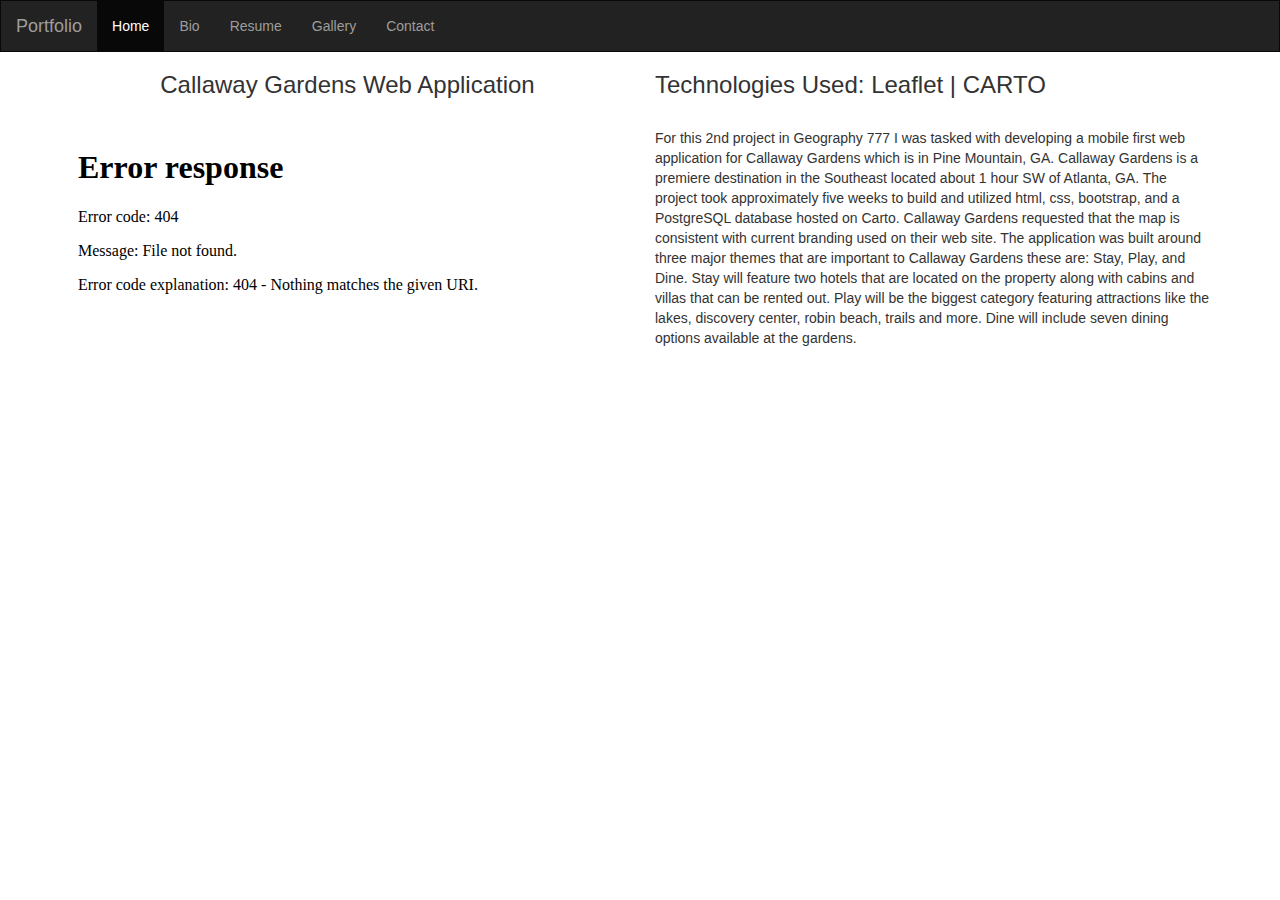
==== pages/callaway.html @ be1ad671 "second" ====
<!DOCTYPE html>
<html lang="en">
<head>
  <title>Kyle Roebling Portfolio</title>
  <meta charset="utf-8">
  <meta name="viewport" content="width=device-width, initial-scale=1">
  <link rel="stylesheet" href="https://maxcdn.bootstrapcdn.com/bootstrap/3.4.1/css/bootstrap.min.css">
  <script src="https://ajax.googleapis.com/ajax/libs/jquery/3.5.1/jquery.min.js"></script>
  <script src="https://maxcdn.bootstrapcdn.com/bootstrap/3.4.1/js/bootstrap.min.js"></script>
  <link rel="stylesheet" href="/../css/style.css">

</head>
<body>

  <nav class="navbar navbar-inverse">
    <div class="container-fluid">
      <div class="navbar-header">
        <button type="button" class="navbar-toggle" data-toggle="collapse" data-target="#myNavbar">
          <span class="icon-bar"></span>
          <span class="icon-bar"></span>
          <span class="icon-bar"></span>
        </button>
        <a class="navbar-brand" href="#">Portfolio</a>
      </div>
      <div class="collapse navbar-collapse" id="myNavbar">
        <ul class="nav navbar-nav">
          <li class="active"><a href="../index.html">Home</a></li>
          <li><a href="../index.html#about">Bio</a></li>
          <li><a href="../docs/Resume.pdf">Resume</a><li>
          <li><a href="../index.html#Gallery">Gallery</a></li>
          <li><a href="../index.html#Contact">Contact</a></li>
        </ul>
      </div>
    </div>
  </nav>


  <div class="container">
    <div class="row">
      <div class="col-md-6">
        <h3 class="text-center">Callaway Gardens Web Application</h3></br>
        <div class="embed-responsive embed-responsive-16by9">
          <iframe class="embed-responsive-item" src="/../media/Project2_Demo_Roebling.mp4" ></iframe>
        </div>
      </div>
      <div class="col-md-6">
        <h3>Technologies Used: Leaflet | CARTO </h3></br>
        <p>
          For this 2nd project in Geography 777 I was tasked with developing a mobile first web application for Callaway Gardens which is in Pine Mountain, GA. Callaway Gardens is a premiere destination in the Southeast located about 1 hour SW of Atlanta, GA. The project took approximately five weeks to build and utilized html, css, bootstrap, and a PostgreSQL database hosted on Carto. Callaway Gardens requested that the map is consistent with current branding used on their web site. The application was  built around three major themes that are important to Callaway Gardens these are: Stay, Play, and Dine. Stay will feature two hotels that are located on the property along with cabins and villas that can be rented out. Play will be the biggest category featuring attractions like the lakes, discovery center, robin beach, trails and more. Dine will include seven dining options available at the gardens.
        </p>

      </div>
    </div>
  </div>

</body>
</html>
---- css/style.css ----
/* Remove the navbar's default margin-bottom and rounded borders */
.navbar {
  margin-bottom: 0;
  border-radius: 0;
}

/* Add a gray background color and some padding to the footer */
footer {
  background-color: #f2f2f2;
  padding: 25px;
}

div.jumbotron {
  background-image: url('../images/Atlanta_Skyline.jpg');
  background-position: 0% 35%;
  background-size: cover;
  background-repeat: no-repeat;
  color: white;
}

#portfolio_jumbo {
  background-image: url('../images/Atlanta_Skyline.jpg');
  background-position: 0% 50%;
  background-size: cover;
  background-repeat: no-repeat;
  color: white;
}
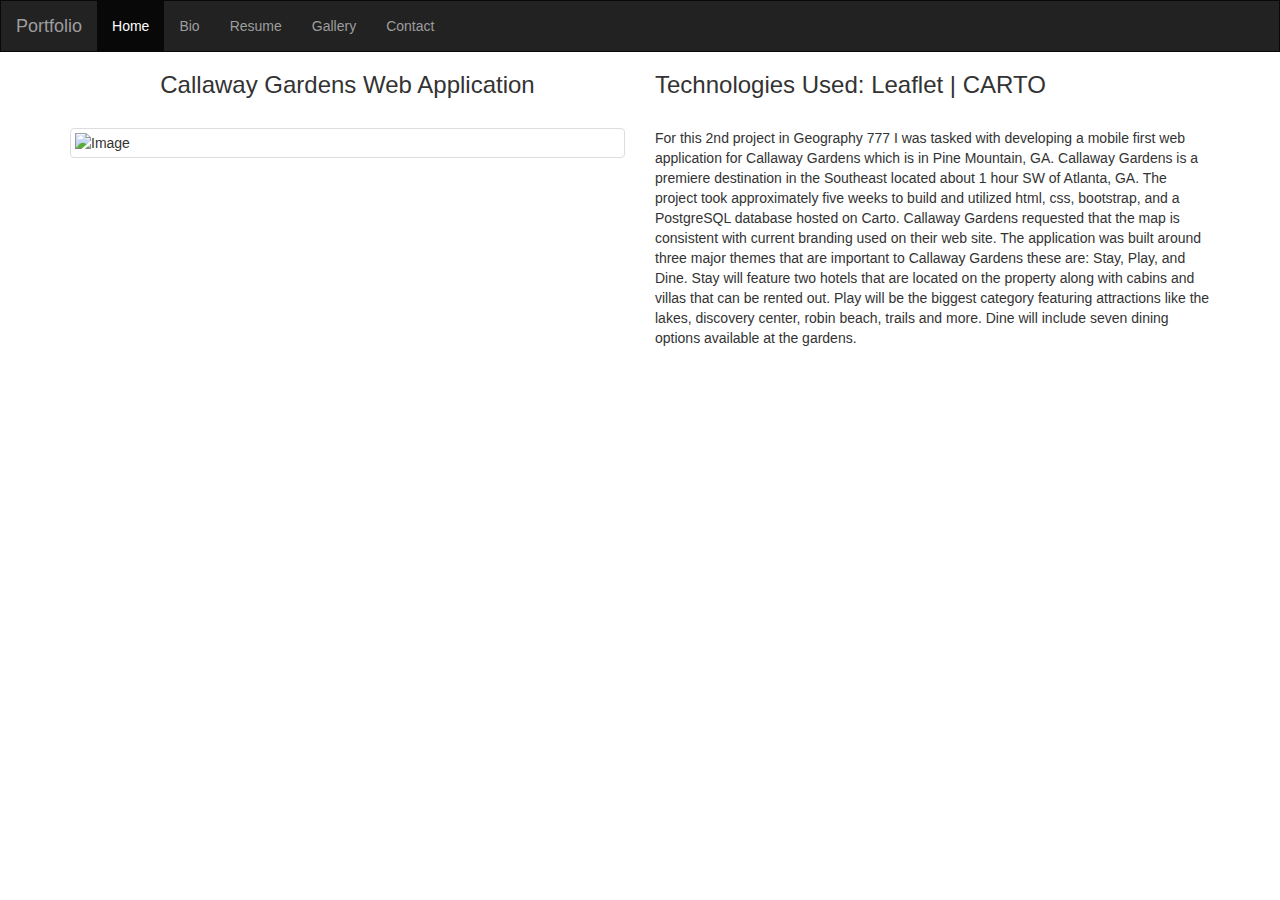
==== commit 46835c6e: "changes" ====
--- a/pages/callaway.html
+++ b/pages/callaway.html
@@ -39,9 +39,7 @@
     <div class="row">
       <div class="col-md-6">
         <h3 class="text-center">Callaway Gardens Web Application</h3></br>
-        <div class="embed-responsive embed-responsive-16by9">
-          <iframe class="embed-responsive-item" src="/../media/Project2_Demo_Roebling.mp4" ></iframe>
-        </div>
+          <img src="images/Callaway_Gardens.jpg" class="img-thumbnail" style="width:100%" alt="Image">
       </div>
       <div class="col-md-6">
         <h3>Technologies Used: Leaflet | CARTO </h3></br>
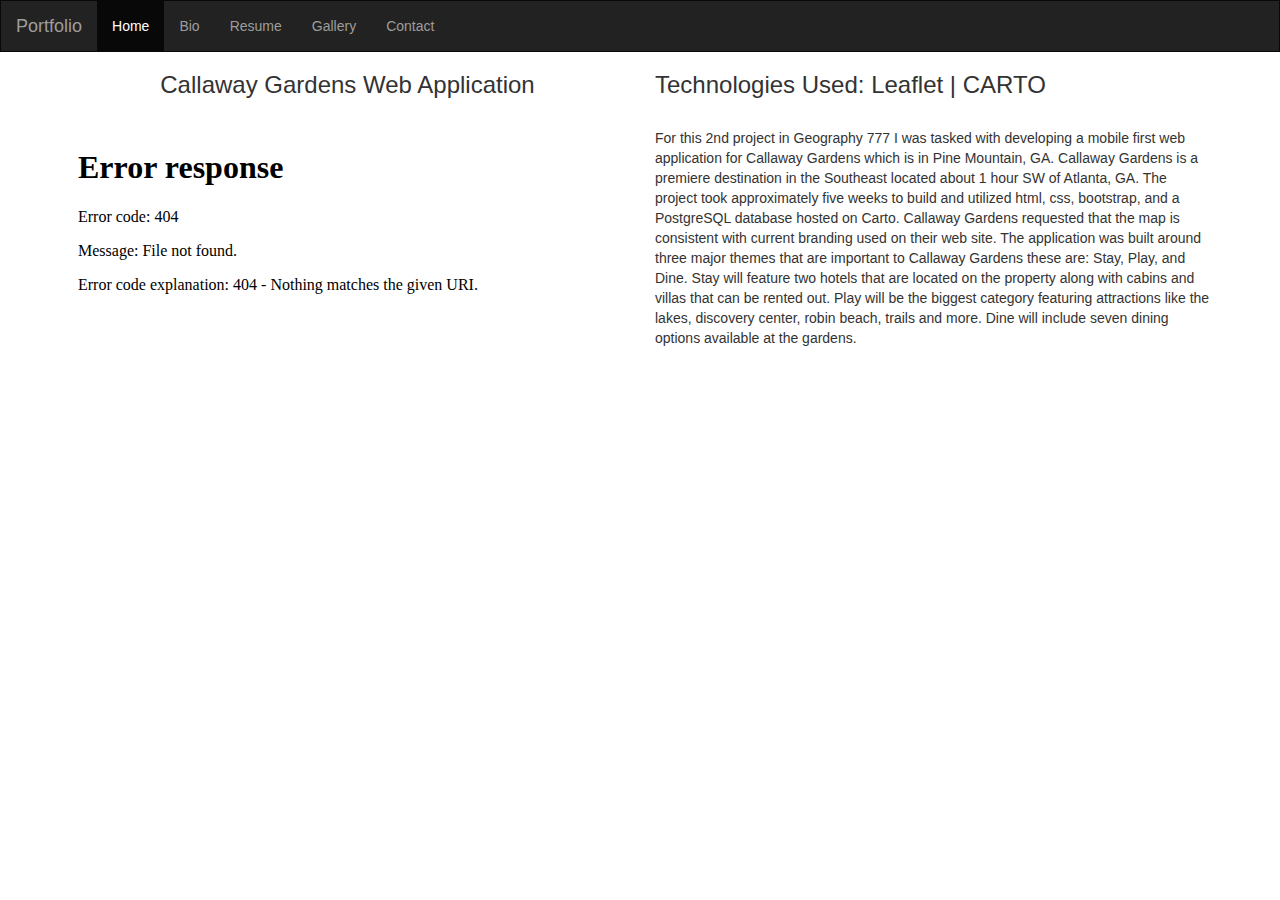
==== commit 210b59d4: "changes" ====
--- a/pages/callaway.html
+++ b/pages/callaway.html
@@ -39,7 +39,9 @@
     <div class="row">
       <div class="col-md-6">
         <h3 class="text-center">Callaway Gardens Web Application</h3></br>
-          <img src="images/Callaway_Gardens.jpg" class="img-thumbnail" style="width:100%" alt="Image">
+        <div class="embed-responsive embed-responsive-16by9">
+          <iframe class="embed-responsive-item" src="/../media/Project2_Demo_Roebling.mp4" ></iframe>
+        </div>
       </div>
       <div class="col-md-6">
         <h3>Technologies Used: Leaflet | CARTO </h3></br>
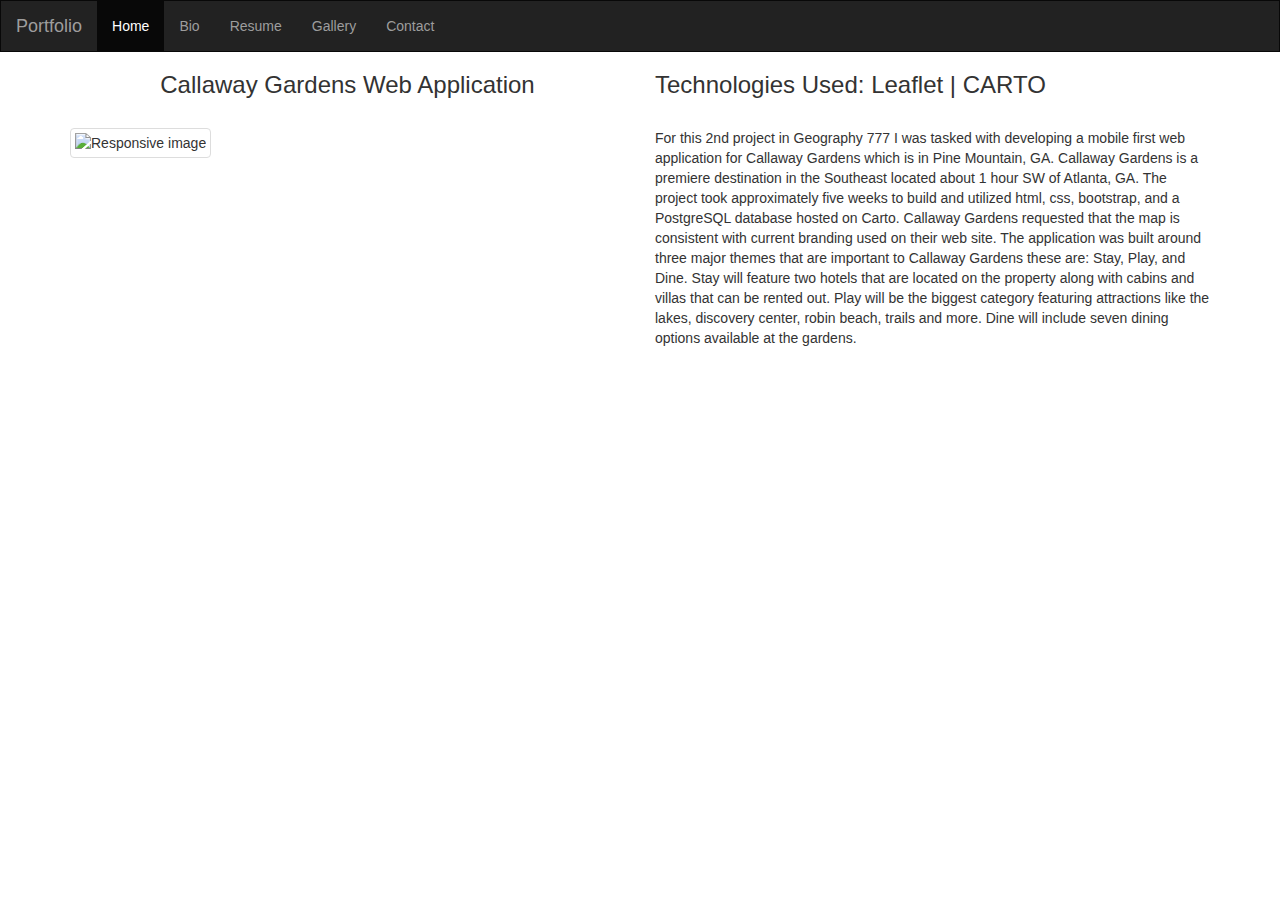
==== commit c1c351de: "changes" ====
--- a/pages/callaway.html
+++ b/pages/callaway.html
@@ -39,9 +39,7 @@
     <div class="row">
       <div class="col-md-6">
         <h3 class="text-center">Callaway Gardens Web Application</h3></br>
-        <div class="embed-responsive embed-responsive-16by9">
-          <iframe class="embed-responsive-item" src="/../media/Project2_Demo_Roebling.mp4" ></iframe>
-        </div>
+        <img src="../images/Callaway_Gardens.PNG" class="img-thumbnail" alt="Responsive image">
       </div>
       <div class="col-md-6">
         <h3>Technologies Used: Leaflet | CARTO </h3></br>
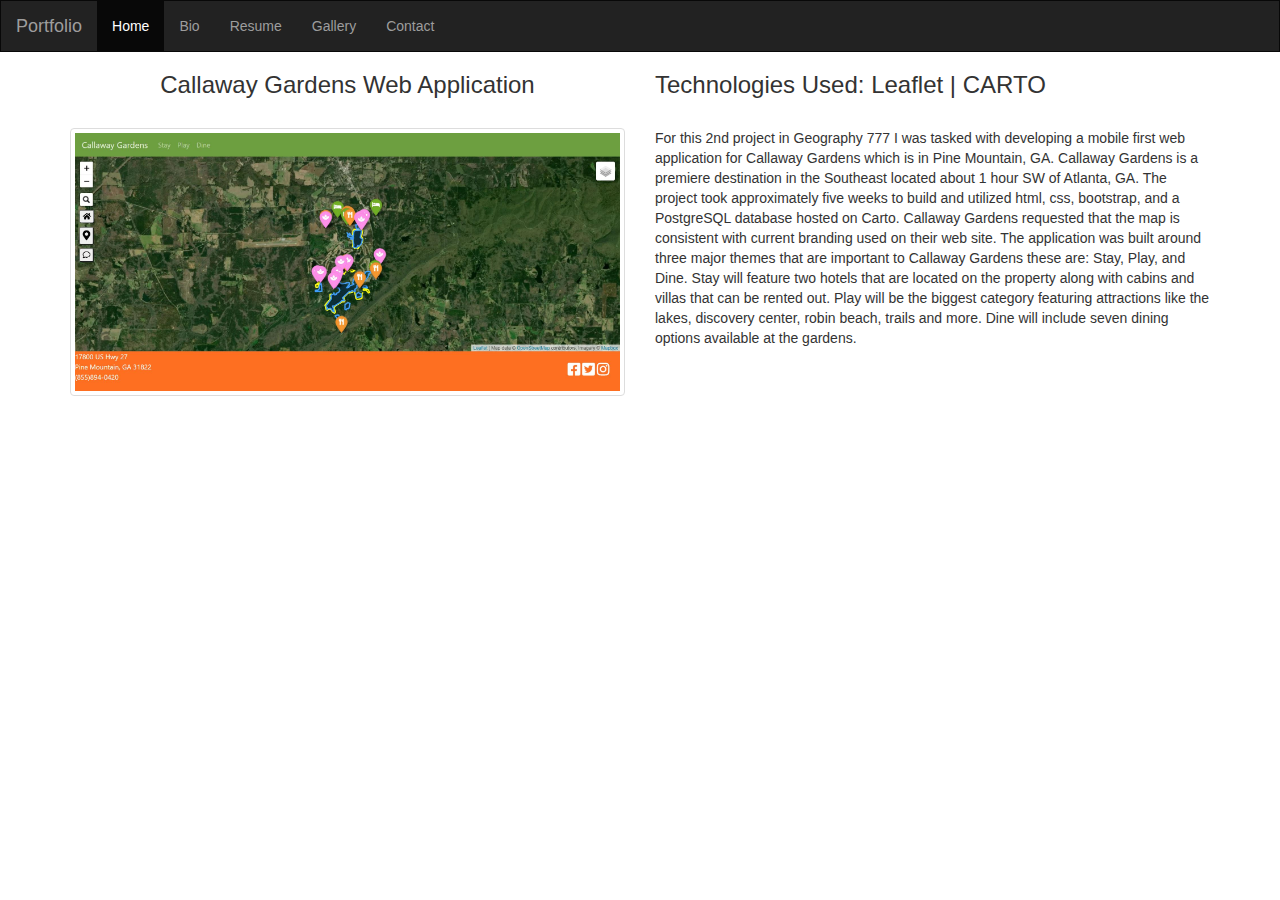
==== commit eb25cc4c: "changes" ====
--- a/pages/callaway.html
+++ b/pages/callaway.html
@@ -39,7 +39,7 @@
     <div class="row">
       <div class="col-md-6">
         <h3 class="text-center">Callaway Gardens Web Application</h3></br>
-        <img src="../images/Callaway_Gardens.PNG" class="img-thumbnail" alt="Responsive image">
+        <img src="../images/Callaway_Gardens.JPG" class="img-thumbnail" alt="Responsive image">
       </div>
       <div class="col-md-6">
         <h3>Technologies Used: Leaflet | CARTO </h3></br>
